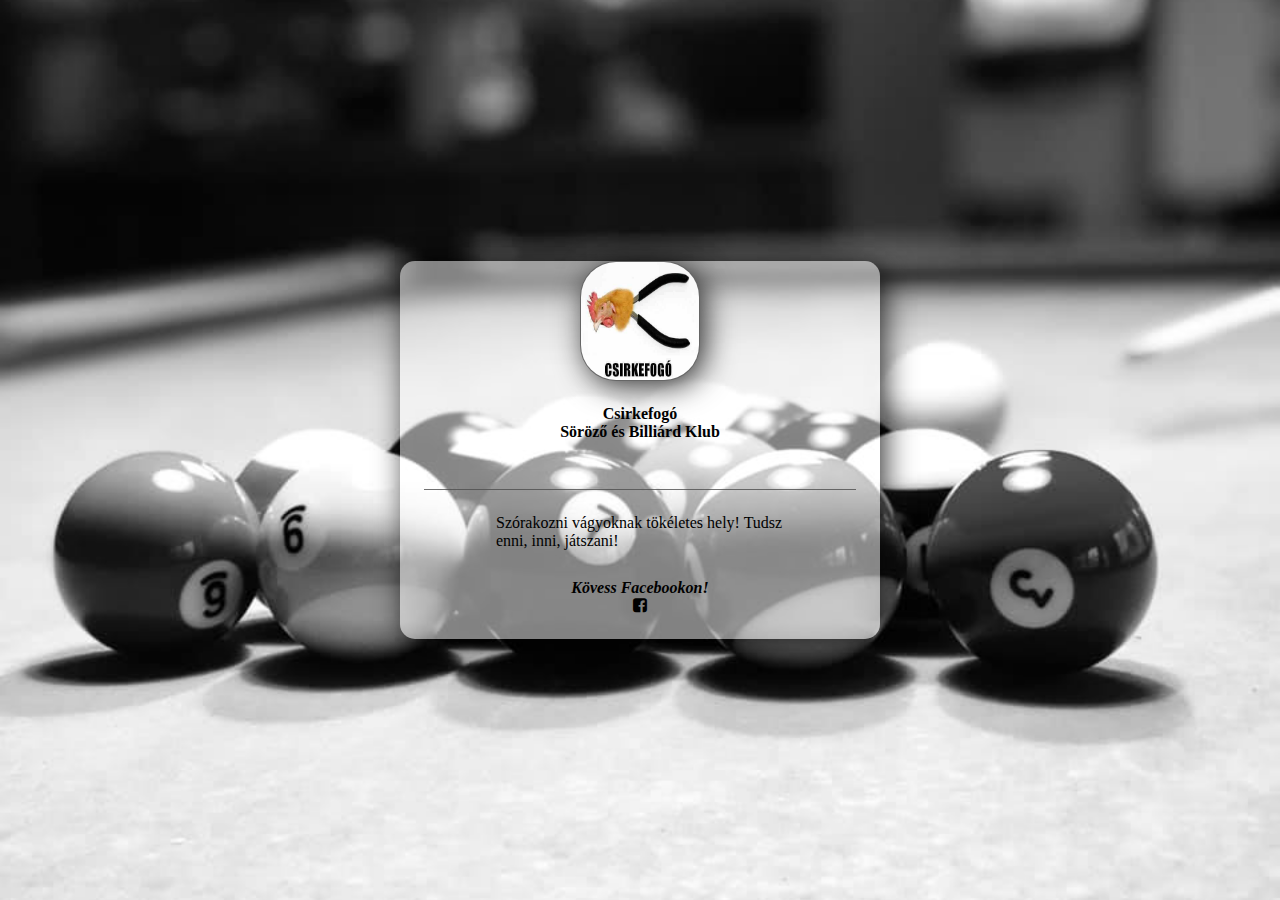
==== index.html @ 0b2b6cde "rename" ====
<!DOCTYPE html>
<html lang="en">
<head>
  <link rel="stylesheet" type="text/css" href="profile.css">
   <link href="https://maxcdn.bootstrapcdn.com/font-awesome/4.7.0/css/font-awesome.min.css" rel="stylesheet">
  <meta charset="utf-8">
  <meta name="viewport" content="width=device-width">
  <title>Névjegy</title>
</head>
<body>
  <div class="profile-card">
  <div class="head">
    <div class="profile-image">
      <img src=assest/humor_2_1558187_1127_n.jpg alt="csirke">
    </div>
    
    <div class="name-headline">
      <h1>Csirkefogó</h1>
      <h2>Söröző és Billiárd Klub</h2>
    </div>
    </div>
  <div class="content">
    <p class="about">Szórakozni vágyoknak tökéletes hely! Tudsz enni, inni, játszani!
  </p>
    <section class="links">
      <h2><em>Kövess Facebookon!</em></h2>
      <ul>
     <li><a href="https://www.facebook.com/Csirkefog%C3%B3-2133727376919715/" target="_blank"title="facebook" class="social-iconfacebook"><i class="fa fa-facebook-square" aria-hidden="true"></i></a></li>
      </ul>   
      </section>
  </div>
  </div>
</body>
</html>
---- profile.css ----
* {
  margin: 0;
  padding: 0;
  box-sizing: border-box;
  font-size: 100%;
}

.profile-card {
  width: 480px;
  max-width: calc(100vw - 10px);
}

body {
  height: 100vh;
  display: flex;
  align-items: center;
  justify-content: center;
  background: url('assest/78433885_2248061802152938_4359574178341322752_n.jpg') no-repeat center center fixed;
  background-size: cover;
}

.head, .links {
  text-align: center;
}

.head, .content {
  width: 90%;
  margin: 0 auto;
}

.content {
  border-top: 1px solid hsla(0, 0%, 30%, .8);
}

.head, .about {
  margin-bottom: 10%;
}

.content {
  padding: 5% 15%;
}


img {
  width: 120px;
  height: 120px;
  border-radius: 30%;
  padding: 1px;
  background-color: #666;
  box-shadow:hsla(0, 0%, 0%, .8) 5px 5px 30px;
  
}

img:hover {
  transform: scale(1.3);
  border-radius:40%;
}

.profile-card {
  background-color: hsla(0, 0%, 100%, .5);
  border-radius: 15px;
  box-shadow: hsla(0, 0%, 0%, .8) 5px 5px 30px;
}


ul {
  list-style-type: none;
}

li {
  display: inline;
}

a{
  color:#000000;
}

.name-headline{
  margin-top:20px;  
}

.about{
   font-family:"impact"
}
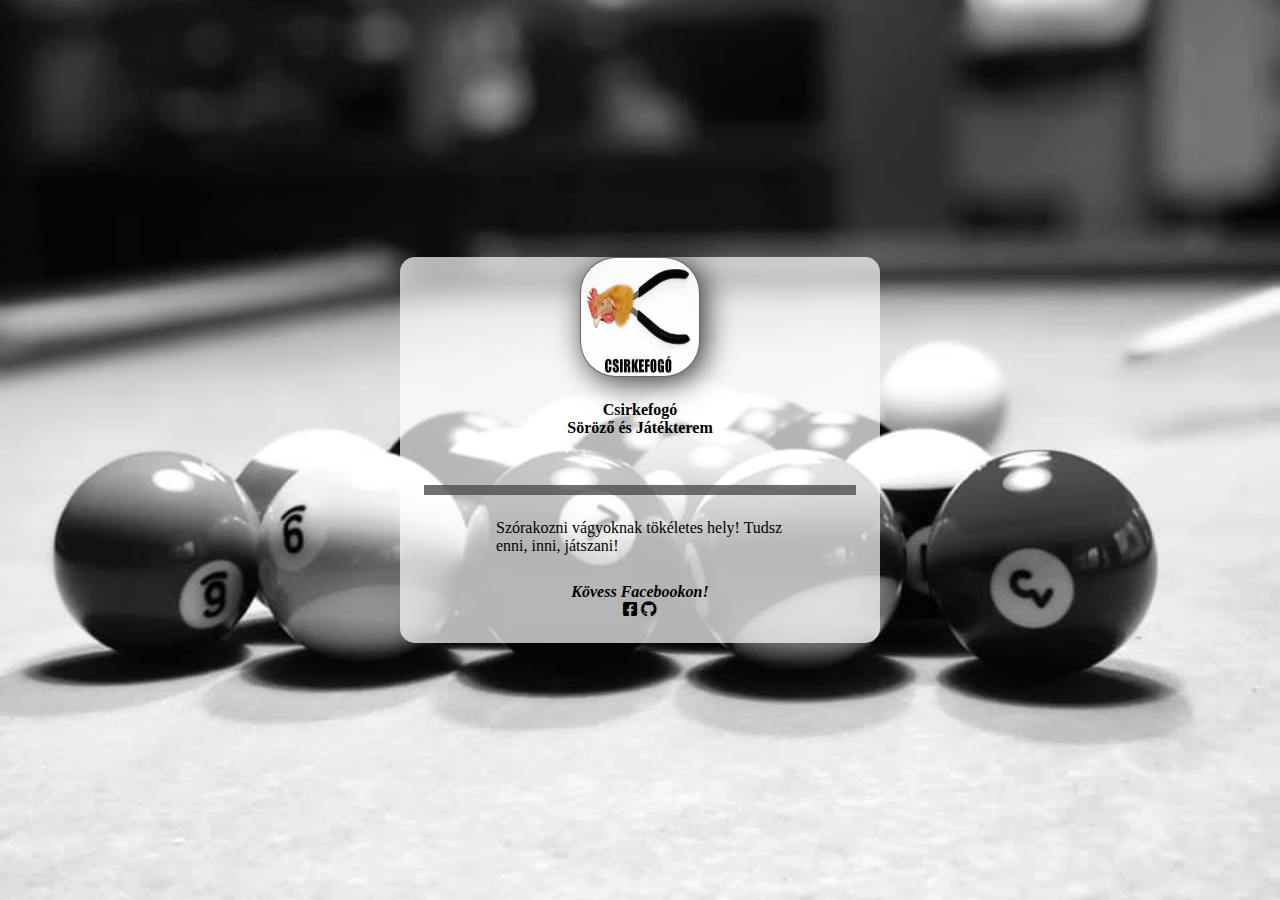
==== commit 99d79634: "icons" ====
--- a/index.html
+++ b/index.html
@@ -2,7 +2,8 @@
 <html lang="en">
 <head>
   <link rel="stylesheet" type="text/css" href="profile.css">
-   <link href="https://maxcdn.bootstrapcdn.com/font-awesome/4.7.0/css/font-awesome.min.css" rel="stylesheet">
+  <link href="https://fonts.googleapis.com/css?family=Raleway:400,500&display=swap" rel="stylesheet">
+    <link rel="stylesheet" href="https://use.fontawesome.com/releases/v5.12.0/css/all.css">
   <meta charset="utf-8">
   <meta name="viewport" content="width=device-width">
   <title>Névjegy</title>
@@ -16,7 +17,7 @@
     
     <div class="name-headline">
       <h1>Csirkefogó</h1>
-      <h2>Söröző és Billiárd Klub</h2>
+      <h2>Söröző és Játékterem</h2>
     </div>
     </div>
   <div class="content">
@@ -25,7 +26,8 @@
     <section class="links">
       <h2><em>Kövess Facebookon!</em></h2>
       <ul>
-     <li><a href="https://www.facebook.com/Csirkefog%C3%B3-2133727376919715/" target="_blank"title="facebook" class="social-iconfacebook"><i class="fa fa-facebook-square" aria-hidden="true"></i></a></li>
+     <li><a href="https://www.facebook.com/Csirkefog%C3%B3-2133727376919715/" target="_blank"title="facebook" class="social-iconfacebook"><i class="fab fa-facebook-square" aria-hidden="true"></i></a></li>
+      <li><a href="https://github.com/benjamin9416"target="_blank"title="github"class="social-icongit"><i class="fab fa-github" arial-hidden="true"></i></a></li>
       </ul>   
       </section>
   </div>
--- a/profile.css
+++ b/profile.css
@@ -29,7 +29,7 @@
 }
 
 .content {
-  border-top: 1px solid hsla(0, 0%, 30%, .8);
+  border-top: 10px solid hsla(0, 0%, 30%, .8);
 }
 
 .head, .about {
@@ -57,18 +57,17 @@
 }
 
 .profile-card {
-  background-color: hsla(0, 0%, 100%, .5);
+  background-color:	 hsla(10, 0%, 100%, .7);
   border-radius: 15px;
-  box-shadow: hsla(0, 0%, 0%, .8) 5px 5px 30px;
 }
 
 
 ul {
-  list-style-type: none;
+  list-style-type:none
 }
 
 li {
-  display: inline;
+   display: inline;
 }
 
 a{
